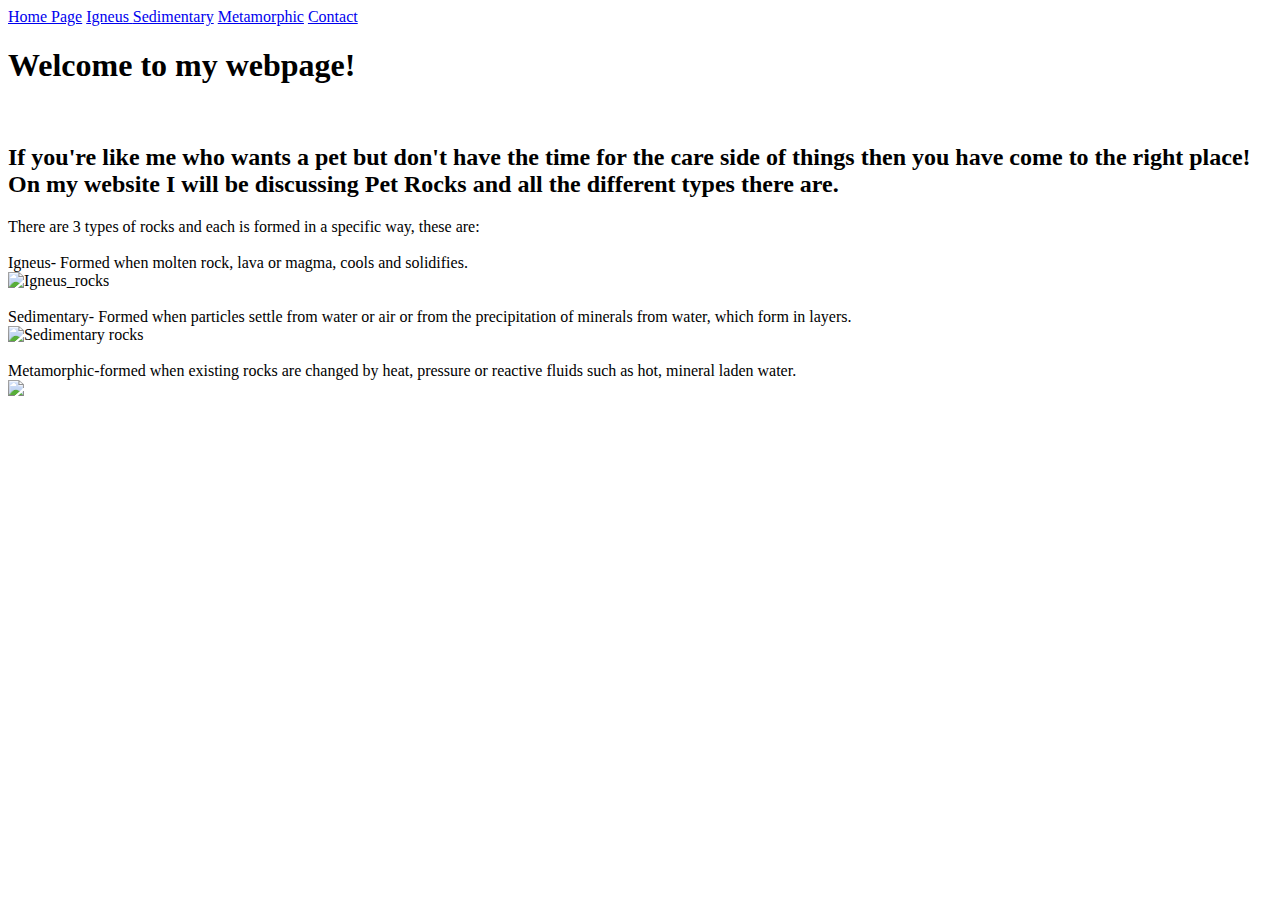
==== index.html @ d2785c70 "Add files via upload" ====
<!DOCTYPE html>
<html lang="en">

<head>
    <meta charset="UTF-8">
    <meta http-equiv="X-UA-Compatible" content="IE=edge">
    <meta name="viewport" content="width=device-width, initial-scale=1.0">
    <link rel="stylesheet" href="src/css/main.css">
    <title>Document</title>
</head>

<body>
    <div class="nav">
        <a href="index.html">Home Page</a>
        <a href="igneus.html">Igneus </a>
        <a href="sedimentary.html">Sedimentary</a>
        <a href="metamorphic.html">Metamorphic</a>
        <a href="contact_page.html">Contact</a>
    </div>
</body>

<div class="welcome">
    <h1>Welcome to my webpage!</h1><br>
</div>
<div class="welcome2">
    <h2>If you're like me who wants a pet but don't have the time for the care side of things then you have come to the right place! On my website I will be discussing Pet Rocks and all the different types there are.</h2>
</div>
<div class="par">
    <p>There are 3 types of rocks and each is formed in a specific way, these are:<br><br> Igneus- Formed when molten rock, lava or magma, cools and solidifies.<br><img src="src/images/igneus.jpg" alt="Igneus_rocks"><br><br> Sedimentary- Formed when particles
        settle from water or air or from the precipitation of minerals from water, which form in layers.<br><img src="src/images/sedimentary.jpg" alt="Sedimentary rocks"><br><br> Metamorphic-formed when existing rocks are changed by heat, pressure or
        reactive fluids such as hot, mineral laden water.<br> <img src="src/images/metamorphic_rocks.jpg">
    </p>
</div>
</body>

</html>
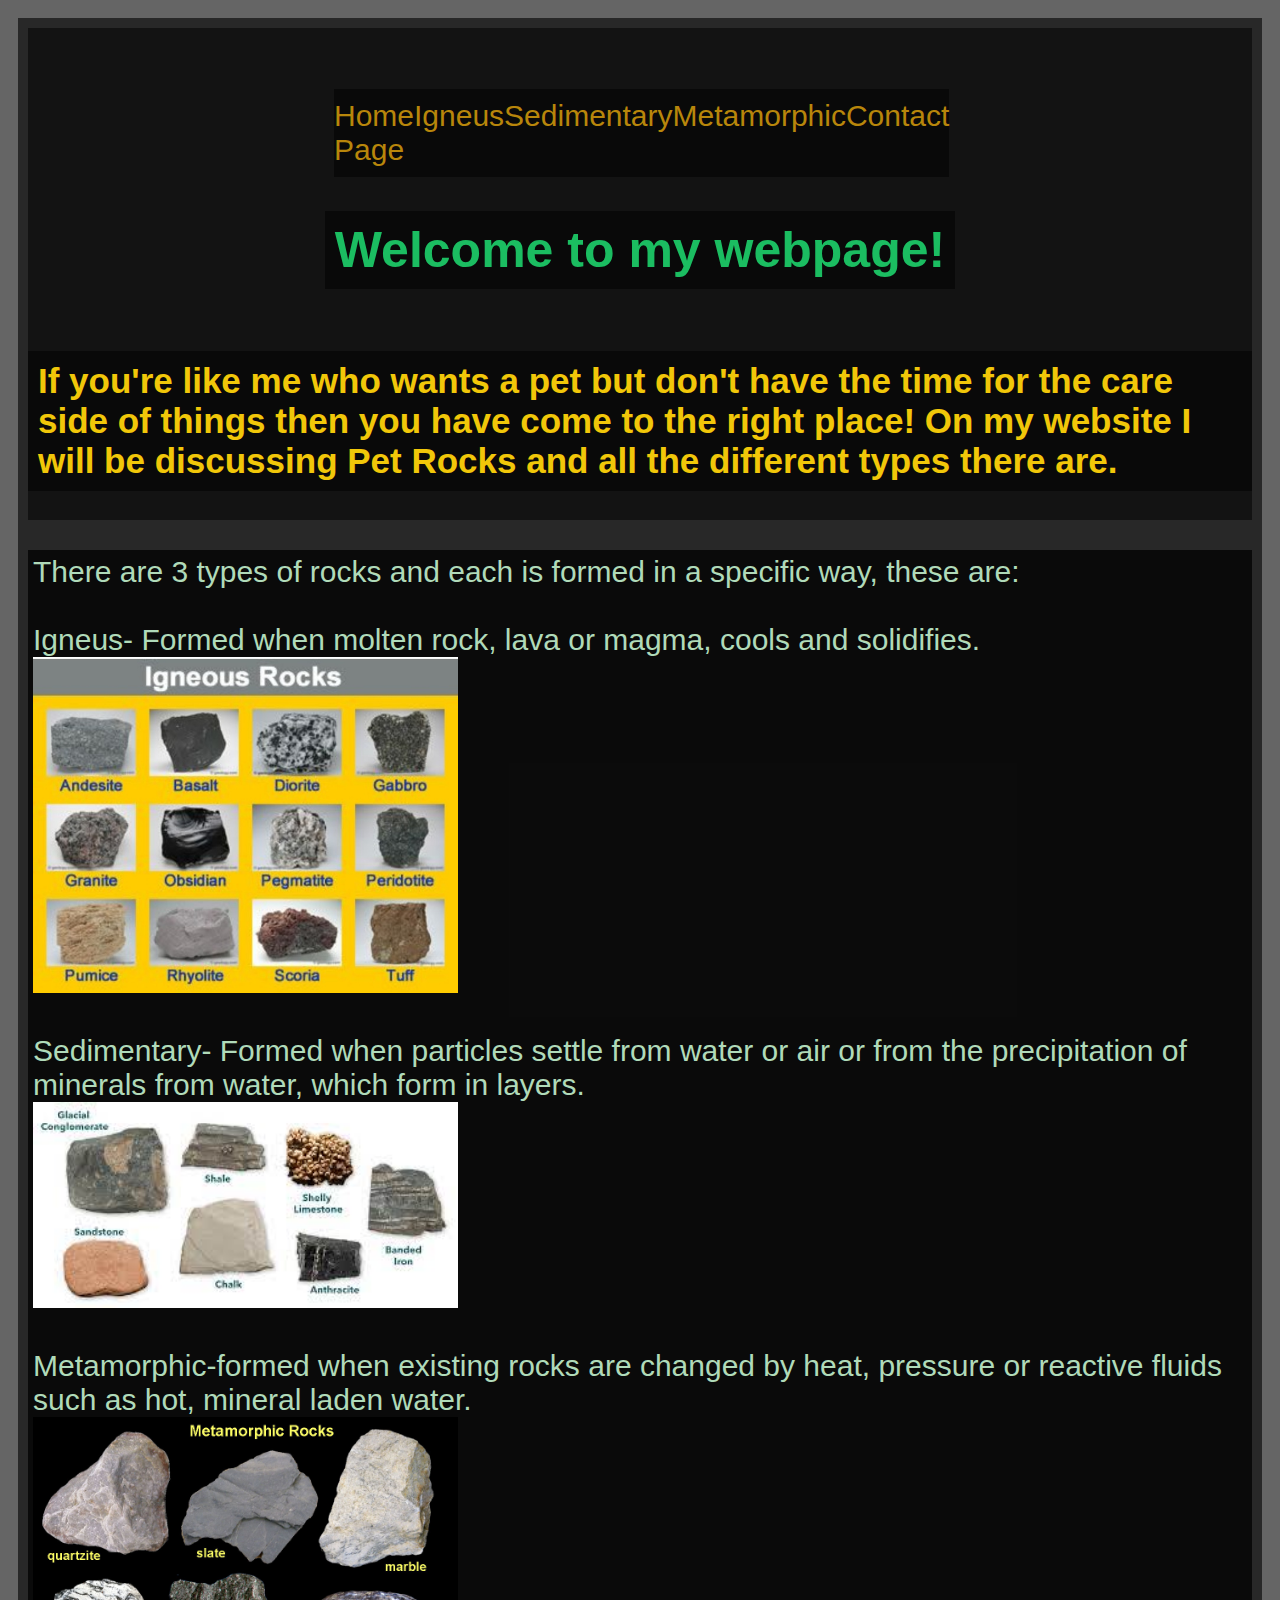
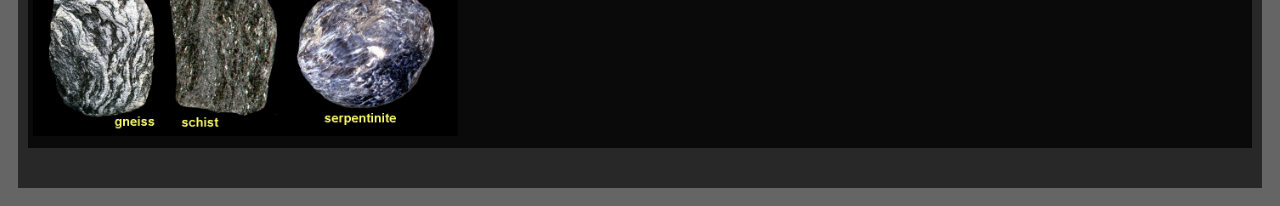
==== commit b09c83e5: "Update index.html" ====
--- a/index.html
+++ b/index.html
@@ -5,7 +5,7 @@
     <meta charset="UTF-8">
     <meta http-equiv="X-UA-Compatible" content="IE=edge">
     <meta name="viewport" content="width=device-width, initial-scale=1.0">
-    <link rel="stylesheet" href="src/css/main.css">
+    <link rel="stylesheet" href="main.css">
     <title>Document</title>
 </head>
 
@@ -26,11 +26,11 @@
     <h2>If you're like me who wants a pet but don't have the time for the care side of things then you have come to the right place! On my website I will be discussing Pet Rocks and all the different types there are.</h2>
 </div>
 <div class="par">
-    <p>There are 3 types of rocks and each is formed in a specific way, these are:<br><br> Igneus- Formed when molten rock, lava or magma, cools and solidifies.<br><img src="src/images/igneus.jpg" alt="Igneus_rocks"><br><br> Sedimentary- Formed when particles
-        settle from water or air or from the precipitation of minerals from water, which form in layers.<br><img src="src/images/sedimentary.jpg" alt="Sedimentary rocks"><br><br> Metamorphic-formed when existing rocks are changed by heat, pressure or
-        reactive fluids such as hot, mineral laden water.<br> <img src="src/images/metamorphic_rocks.jpg">
+    <p>There are 3 types of rocks and each is formed in a specific way, these are:<br><br> Igneus- Formed when molten rock, lava or magma, cools and solidifies.<br><img src="igneus.jpg" alt="Igneus_rocks"><br><br> Sedimentary- Formed when particles
+        settle from water or air or from the precipitation of minerals from water, which form in layers.<br><img src="sedimentary.jpg" alt="Sedimentary rocks"><br><br> Metamorphic-formed when existing rocks are changed by heat, pressure or
+        reactive fluids such as hot, mineral laden water.<br> <img src="metamorphic_rocks.jpg">
     </p>
 </div>
 </body>
 
-</html>+</html>
--- a/main.css
+++ b/main.css
@@ -0,0 +1,130 @@
+/* we can comment */
+
+* {
+    box-sizing: border-box;
+    font-family: 'Gill Sans', 'Gill Sans MT', Calibri, 'Trebuchet MS', sans-serif;
+    background-color: rgba(0, 0, 0, 0.521);
+}
+
+html,
+body {
+    background-color: rgba(0, 0, 0, 0.603);
+    background-image: url(../images/rocks2.jpg);
+    background-repeat: no-repeat;
+    background-attachment: fixed;
+    background-size: cover;
+    padding: 10px;
+}
+
+.center,
+.centre {
+    text-align: center;
+}
+
+h1,
+h2 {
+    display: flex;
+    padding: 10px;
+}
+
+h1 {
+    color: rgb(27, 189, 97);
+    justify-content: space-evenly;
+    font-size: 50px;
+}
+
+h2 {
+    color: #f1c709;
+    font-size: 35px;
+    align-items: center;
+}
+
+p {
+    color: rgb(176, 218, 185);
+    font-size: 30px;
+    padding: 5px;
+}
+
+img {
+    width: 35%;
+}
+
+
+/* this is how you target an element within html */
+
+.nav {
+    display: flex;
+    width: 100%;
+    justify-content: center;
+    justify-content: space-evenly;
+    font-size: 30px;
+    padding-top: 5%;
+    padding-left: 25%;
+    padding-right: 25%;
+}
+
+.nav a {
+    color: darkgoldenrod;
+    text-decoration: none;
+    padding: 10px 0;
+}
+
+.nav a:hover {
+    color: darksalmon
+}
+
+.welcome {
+    display: flex;
+    justify-content: center;
+}
+
+.welcome2 {
+    display: flex;
+    justify-content: center;
+}
+
+.par {
+    background-color: rgba(0, 0, 0, 0.452);
+}
+
+
+/* page 2 */
+
+.igneuss {
+    background-color: rgba(0, 0, 0, 0.411);
+}
+
+.igneusr {
+    display: flex;
+    background-color: rgba(223, 159, 21, 0.719);
+    justify-content: space-evenly;
+}
+
+.rock-types {
+    width: 100%;
+    text-align: center;
+}
+
+.rock-types img.rock {
+    border: rgb(0, 0, 0);
+    width: 35%;
+}
+
+
+/* page 3 */
+
+.sed {
+    display: flex;
+    background-color: rgba(0, 0, 0, 0.616);
+    justify-content: center;
+}
+
+
+/* page 4 */
+
+.buddy {
+    display: flex;
+    width: 50%;
+    justify-content: center;
+    padding: 10px 10px 10px 10px;
+}